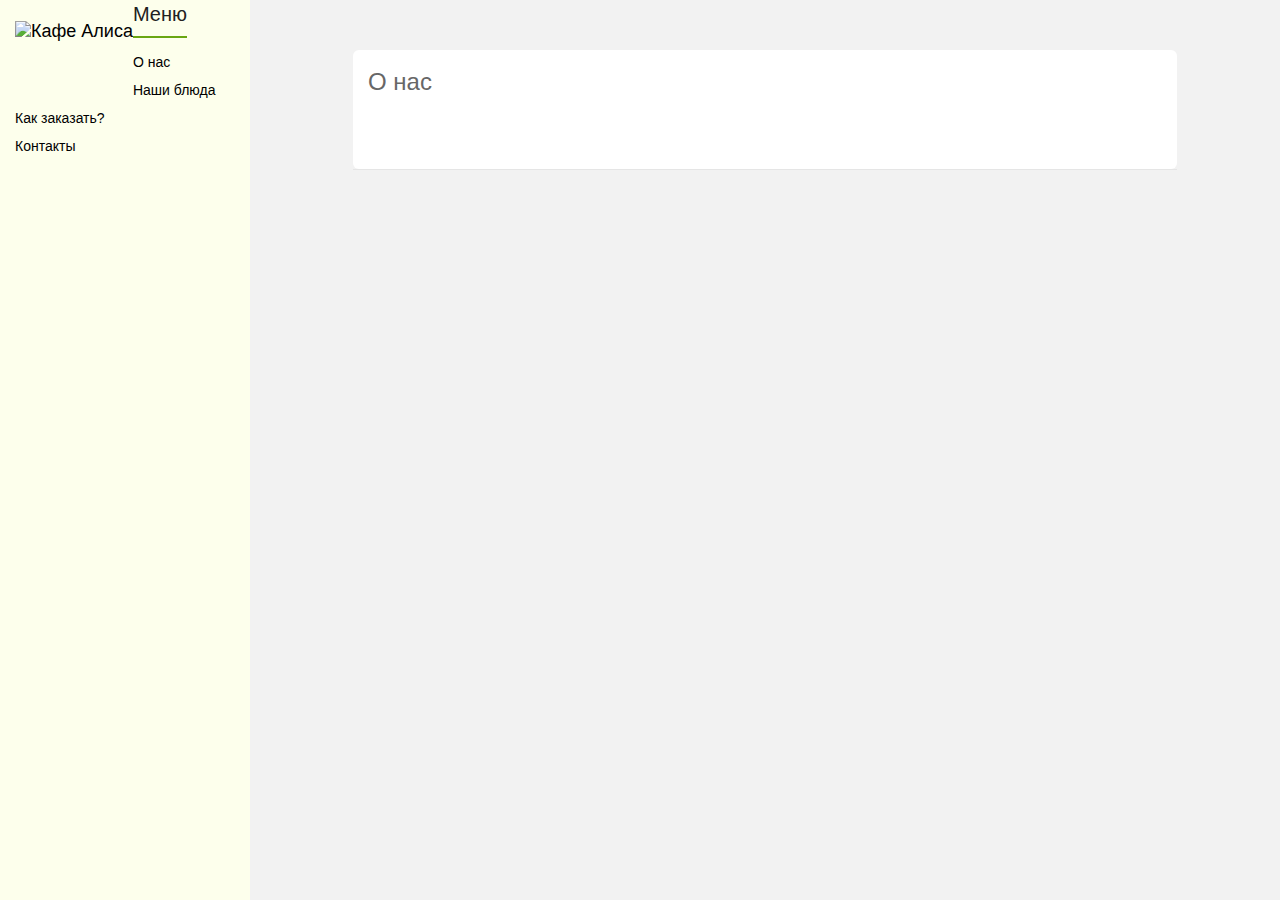
==== about_us.html @ b4dea4fa "Add files via upload" ====
<!DOCTYPE html>
<!-- saved from url=(0027)http://kafe-alisa.ru/o-nas/ -->
<html lang="ru-RU" class="no-js">
   <head>
      <meta http-equiv="Content-Type" content="text/html; charset=UTF-8">
      <meta name="viewport" content="width=device-width, initial-scale=1">
      <link rel="profile" href="http://gmpg.org/xfn/11">
      <link rel="pingback" href="http://kafe-alisa.ru/xmlrpc.php">
      <title>О нас — Кафе Алиса</title>
      <link rel="dns-prefetch" href="http://fonts.googleapis.com/">
      <link rel="dns-prefetch" href="http://s.w.org/">
      <link rel="alternate" type="application/rss+xml" title="Кафе Алиса » Лента" href="http://kafe-alisa.ru/feed/">
      <link rel="alternate" type="application/rss+xml" title="Кафе Алиса » Лента комментариев" href="http://kafe-alisa.ru/comments/feed/">
      <script async="" src="./tag.js"></script><script type="text/javascript">
         window._wpemojiSettings = {"baseUrl":"https:\/\/s.w.org\/images\/core\/emoji\/11\/72x72\/","ext":".png","svgUrl":"https:\/\/s.w.org\/images\/core\/emoji\/11\/svg\/","svgExt":".svg","source":{"concatemoji":"http:\/\/kafe-alisa.ru\/wp-includes\/js\/wp-emoji-release.min.js?ver=4.9.20"}};
         !function(e,a,t){var n,r,o,i=a.createElement("canvas"),p=i.getContext&&i.getContext("2d");function s(e,t){var a=String.fromCharCode;p.clearRect(0,0,i.width,i.height),p.fillText(a.apply(this,e),0,0);e=i.toDataURL();return p.clearRect(0,0,i.width,i.height),p.fillText(a.apply(this,t),0,0),e===i.toDataURL()}function c(e){var t=a.createElement("script");t.src=e,t.defer=t.type="text/javascript",a.getElementsByTagName("head")[0].appendChild(t)}for(o=Array("flag","emoji"),t.supports={everything:!0,everythingExceptFlag:!0},r=0;r<o.length;r++)t.supports[o[r]]=function(e){if(!p||!p.fillText)return!1;switch(p.textBaseline="top",p.font="600 32px Arial",e){case"flag":return s([55356,56826,55356,56819],[55356,56826,8203,55356,56819])?!1:!s([55356,57332,56128,56423,56128,56418,56128,56421,56128,56430,56128,56423,56128,56447],[55356,57332,8203,56128,56423,8203,56128,56418,8203,56128,56421,8203,56128,56430,8203,56128,56423,8203,56128,56447]);case"emoji":return!s([55358,56760,9792,65039],[55358,56760,8203,9792,65039])}return!1}(o[r]),t.supports.everything=t.supports.everything&&t.supports[o[r]],"flag"!==o[r]&&(t.supports.everythingExceptFlag=t.supports.everythingExceptFlag&&t.supports[o[r]]);t.supports.everythingExceptFlag=t.supports.everythingExceptFlag&&!t.supports.flag,t.DOMReady=!1,t.readyCallback=function(){t.DOMReady=!0},t.supports.everything||(n=function(){t.readyCallback()},a.addEventListener?(a.addEventListener("DOMContentLoaded",n,!1),e.addEventListener("load",n,!1)):(e.attachEvent("onload",n),a.attachEvent("onreadystatechange",function(){"complete"===a.readyState&&t.readyCallback()})),(n=t.source||{}).concatemoji?c(n.concatemoji):n.wpemoji&&n.twemoji&&(c(n.twemoji),c(n.wpemoji)))}(window,document,window._wpemojiSettings);
      </script><script src="./wp-emoji-release.min.js" type="text/javascript" defer=""></script>
      <style type="text/css">
         img.wp-smiley,
         img.emoji {
         display: inline !important;
         border: none !important;
         box-shadow: none !important;
         height: 1em !important;
         width: 1em !important;
         margin: 0 .07em !important;
         vertical-align: -0.1em !important;
         background: none !important;
         padding: 0 !important;
         }
      </style>
      <link rel="stylesheet" id="bootstrap-css" href="./bootstrap.min.css" type="text/css" media="all">
      <link rel="stylesheet" id="foodies-font-roboto-css" href="./css" type="text/css" media="all">
      <link rel="stylesheet" id="foodies-main-style-css" href="./default.css" type="text/css" media="all">
      <link rel="stylesheet" id="foodies-style-css" href="./style.css" type="text/css" media="all">
      <script type="text/javascript" src="./jquery.js"></script>
      <script type="text/javascript" src="./jquery-migrate.min.js"></script>
      <script type="text/javascript" src="./bootstrap.min.js"></script>
      <link rel="https://api.w.org/" href="http://kafe-alisa.ru/wp-json/">
      <link rel="EditURI" type="application/rsd+xml" title="RSD" href="http://kafe-alisa.ru/xmlrpc.php?rsd">
      <link rel="wlwmanifest" type="application/wlwmanifest+xml" href="http://kafe-alisa.ru/wp-includes/wlwmanifest.xml">
      <meta name="generator" content="WordPress 4.9.20">
      <link rel="canonical" href="http://kafe-alisa.ru/o-nas/">
      <link rel="shortlink" href="http://kafe-alisa.ru/?p=16">
      <link rel="alternate" type="application/json+oembed" href="http://kafe-alisa.ru/wp-json/oembed/1.0/embed?url=http%3A%2F%2Fkafe-alisa.ru%2Fo-nas%2F">
      <link rel="alternate" type="text/xml+oembed" href="http://kafe-alisa.ru/wp-json/oembed/1.0/embed?url=http%3A%2F%2Fkafe-alisa.ru%2Fo-nas%2F&amp;format=xml">
      <style type="text/css">
         span.category.{
         background: #FFFF00;
         }
         span.category.{
         background: #008000;
         }
         span.category.{
         background: #FF0000;
         }
         body, #menubar,#footer-widget, .panel , .entry-content, .wc-tab, .woocommerce div.product .woocommerce-tabs ul.tabs li.active, 
         .woocommerce-checkout #payment div.payment_box, #page-title,
         .comment-area.form-basic input[type='text'], .comment-area.form-basic input[type='email'], .comment-area.form-basic textarea,
         .form-basic textarea, #menubar.stuck, .slicknav_nav a, .slicknav_nav a:hover > a, .slicknav_nav a:hover, .sf-menu > li ul a
         {
         background-color: #F2F2F2;
         }
         .side-bar-collapse h4, input[type="search"].search-field{
         border-bottom-color: #69A612;
         }
         button, html input[type="button"], input[type="reset"], input[type="submit"]{
         background: #69A612;
         }
         .page-numbers.current, a.page-numbers:hover,
         textarea:focus,
         input:focus,
         select:focus,
         select:hover,
         textarea:hover,
         input:hover,
         button,
         html input[type="button"],
         input[type="reset"],
         input[type="submit"]{
         border-color: #69A612;
         }
         a:hover, a:focus,
         .page-numbers.current, a.page-numbers:hover,
         .widget-area a:hover, .side-bar a:focus{
         color: #69A612;
         }
         a .site-title,
         a .site-description {
         color: ##69A612;
         }
      </style>
   </head>
   <body class="page-template-default page page-id-16 wp-custom-logo">
      <div class="foodies-wrapper">
         <div class="side-bar clearfix">
            <div class="navbar">
               <div class="navbar-header">
                  <!-- toggle button start -->
                  <button type="button" class="navbar-toggle collapsed" data-toggle="collapse" data-target=".side-bar-collapse">
                  <span class="icon-bar"></span>
                  <span class="icon-bar"></span>
                  <span class="icon-bar"></span>
                  </button>
                  <!-- toggle button end -->
                  <!-- Logo start -->
                  <div class="navbar-brand" href="">
                     <div class="logo">
                        <a href="http://kafe-alisa.ru/">
                        </a><a href="http://kafe-alisa.ru/" class="custom-logo-link" rel="home" itemprop="url"><img width="550" height="260" src="./cropped-logo2-1.png" class="custom-logo" alt="Кафе Алиса" itemprop="logo" srcset="http://kafe-alisa.ru/wp-content/uploads/2018/02/cropped-logo2-1.png 550w, http://kafe-alisa.ru/wp-content/uploads/2018/02/cropped-logo2-1-300x142.png 300w" sizes="(max-width: 550px) 100vw, 550px"></a>						
                     </div>
                  </div>
                  <!-- Logo end -->
               </div>
               <!-- Menu start -->
               <div class="side-bar-collapse collapse">
                  <!-- All cuisines-modal start-->
                  <h4>Меню</h4>
                  <ul id="menu-%d0%bc%d0%b5%d0%bd%d1%8e" class="menu">
                     <li id="menu-item-25" class="menu-item menu-item-type-post_type menu-item-object-page current-menu-item page_item page-item-16 current_page_item menu-item-25 active "><a href="http://kafe-alisa.ru/o-nas/">О нас</a></li>
                     <li id="menu-item-113" class="menu-item menu-item-type-custom menu-item-object-custom menu-item-home menu-item-113"><a href="http://kafe-alisa.ru/">Наши блюда</a></li>
                     <li id="menu-item-27" class="menu-item menu-item-type-post_type menu-item-object-page menu-item-27"><a href="http://kafe-alisa.ru/kak-zakazat/">Как заказать?</a></li>
                     <li id="menu-item-28" class="menu-item menu-item-type-post_type menu-item-object-page menu-item-28"><a href="http://kafe-alisa.ru/contacts/">Контакты</a></li>
                  </ul>
                  <!-- All cuisines-modal end -->
                  <div class="link">
                     Powered by <br><a target="_blank" href="https://indigothemes.com/products/foodies-wordpress-theme/">Foodies WordPress Theme</a>
                  </div>
               </div>
            </div>
            <!-- Menu end -->
         </div>
         <main class="grid" id="main_section">
            <div class="" id="16" role="dialog" style="">
               <div class="modal-dialog">
                  <!-- Modal content-->
                  <div class="modal-content">
                     <div class="modal-header">
                        <h2 class="modal-title recipeTitle" itemprop="name">О нас</h2>
                     </div>
                     <div class="dishImage"><img src="http://kafe-alisa.ru/o-nas/" alt=""></div>
                     <div class="modal-body">
                        <div id="comments" class="comments-area">
                        </div>
                        <!-- #comments -->                    
                     </div>
                  </div>
                  <div class="modal-footer">
                  </div>
               </div>
            </div>
         </main>
      </div>
      <script type="text/javascript" src="./comment-reply.min.js"></script>
      <script type="text/javascript" src="./wp-embed.min.js"></script>
      <!-- Yandex.Metrika counter -->
      <script type="text/javascript">
         (function(m,e,t,r,i,k,a){m[i]=m[i]||function(){(m[i].a=m[i].a||[]).push(arguments)};
         m[i].l=1*new Date();k=e.createElement(t),a=e.getElementsByTagName(t)[0],k.async=1,k.src=r,a.parentNode.insertBefore(k,a)})
         (window, document, "script", "https://mc.yandex.ru/metrika/tag.js", "ym");
         
         ym(56953978, "init", {
              clickmap:true,
              trackLinks:true,
              accurateTrackBounce:true
         });
      </script>
      <noscript>
         <div><img src="https://mc.yandex.ru/watch/56953978" style="position:absolute; left:-9999px;" alt="" /></div>
      </noscript>
      <!-- /Yandex.Metrika counter -->
   </body>
</html>
---- default.css ----
body {margin: 0;padding: 0;font-size: 14px;line-height: 25px;color: #262930;background: #F2F2F2;height: 100%;font-family: 'Roboto';}
a,a:hover,a:focus {color: #000;outline: 0;text-decoration: none;-webkit-transition: all 0.3s ease-in-out 0s;-moz-transition: all 0.3s ease-in-out 0s;-ms-transition: all 0.3s ease-in-out 0s;-o-transition: all 0.3s ease-in-out 0s;transition: all 0.3s ease-in-out 0s;}
a:hover,a:focus{color:#128900;}
button {background: transparent;border: 0;outline: 0;}
img.custom-logo {width: 80%;}
.foodies-content {padding-left: 0;margin-left: 0;width: 100%;height: auto;}
.foodies-wrapper {padding-left: 250px;}
.side-bar {width: 250px;margin-left: -280px;left: 280px;color: #262930;position: fixed;height: 100%;z-index: 1050;padding: 0 15px;background: #FDFFEC;    overflow-y: auto;font-weight: 400;font-size: 14px;line-height: 25px;}
/*side-bar nav start*/
ul.menu {margin-bottom: 40px;padding-left: 0;margin-top: 10px;}
ul.sub-menu {padding-left: 0;}
.widget ul li,ul.menu li {list-style-type: none;}
.dropdown-menu{top: 95%;}
.modal-content{border: 0;}
.modal-content {-webkit-box-shadow: none;box-shadow:none;}/*karan*/
.tab-menu-area .navbar-header {display: none;}        
.side-bar .navbar {position: static;border: 0;margin: 0;}
.side-bar .navbar-brand {height: auto;padding: 0;}
.side-bar .side-bar-collapse {padding: 0;}
/*side-bar nav start end*/
.logo {overflow: hidden;margin: 20px 0;text-align: center;margin-bottom: 40px;}
.btn-black {background: #128900;border-radius: 2px;padding: 5px 20px;width: 100%;text-align: left;color: rgba(255, 255, 255, 0.8);}
.side-bar .btn-black {margin: 5px 0;}
.side-bar button .selected-option {float: left;}
.side-bar button span {float: right;}
.side-bar button img {width: 15px;opacity: 0.5;}
.side-bar .link {text-align: center;margin: 15px 0;cursor: pointer;font-size: 12px;line-height: 18px;}
.link a {color: #128900;}
.side-bar .dropdown-menu {right: 0;margin: 0;border: 0;box-shadow: none;border-radius: 2px;background: #128900;color: #262930;}
.side-bar .dropdown-menu > li > a {background: transparent;color: rgba(255, 255, 255, 0.7);}
.side-bar .dropdown-menu > li > a:hover,.side-bar .dropdown-menu > li > a:focus {color: #fff;}
.modal-backdrop.in {opacity: 0;filter: inherit;}
.modal-backdrop {position: relative;}
.modal {display: none;overflow: hidden;position: absolute;top: 0;right: 0;bottom: 0;left: 0;background-color: rgba(133, 134, 128, 0.7);}
.side-bar-collapse .modal-dialog {width: 100%;height: 80%;}
.side-bar-collapse .modal-content {position: relative;background-color: #128900;border: 0;border-radius: 0;outline: 0;box-shadow: none;height: 100vh;}
.side-bar .modal-header {border: 0;padding-top: 0;}
.side-bar .modal-body{padding-top: 0;}
.side-bar .close {opacity: 0.5;}
#all-cuisines .close img {width: 15px;}
#all-cuisines .cuisines-sorting {padding: 0 18px 0 35px;}
#all-cuisines .cuisines-sorting li {padding: 0 0 20px;}
#all-cuisines .cuisines-sorting li a {display: block;color: rgba(255, 255, 255, 0.7);}
#all-cuisines .cuisines-sorting li:nth-child(1) {padding-left: 40px;color: rgba(255, 255, 255, 0.7);}
#all-cuisines .cuisines-sorting li a.active, #all-cuisines .cuisines-sorting li a:hover {color:rgba(255,255,255,1);}
.side-bar button:hover img{opacity: 1;}
.btn-black:hover{color:#fff;}
#all-cuisines .cuisines-sorting img {width: 20px;margin-right: 20px;}
.shuffle-item {padding: 0;}
div.foodies-item{margin: 0;padding: 0;border: 0;outline: 0;vertical-align: top;margin: 10px 0 0 10px;border-radius: 5px;overflow: hidden;box-shadow: 0px 2px 2px 0px rgba(0,0,0,0.1);}
.foodies-item {position: relative;}
.foodies-item img {width: 100%;height: auto;transition: all 1s ease-in-out;}
.foodies-item:hover img {transform: scale(2);}
.foodies-items .inner {font-size: 14px; padding: 14px 25px;overflow: hidden;}
.foodies-items .bg1 {background: #fff;position: inherit;}
.foodies-items .bg2 {background: #fff;position: inherit;}
.foodies-items .inner .title {float: left;width: 80%;overflow: hidden;white-space: nowrap;text-overflow: ellipsis;}
.foodies-items .inner .icon {float: right;}
.foodies-items .inner .icon img {width: 15px;margin-left: 5px;}
.inner-wrap {width: 100%;background: #1D2025;position: relative;text-align: center;z-index: 1;}
.inner-wrap .inner-content {font-family: 'DroidSerif';float: inherit;margin: 0 auto;padding: 50px 0;}
.inner-content .close-btn {position: absolute;right: 30px;}
.inner-content .close-btn .close {opacity: 1;}
.inner-content .close-btn img {width: 20px;}
.inner-content .content-icon img {width: 40px;margin: 0 5px;display: inline;}
.inner-content .content-title {font-size: 45px;line-height: 90px;}
.inner-content .content-subtitle {font-size: 16px;color: rgba(255, 255, 255, 0.5);}
.content-details {padding-top: 22px;clear: both;font-size: 16px;color: rgba(255, 255, 255, 0.75);}
.content-details .row {margin: 0;padding: 14px 30px;}
.content-label {float: left;}
.content-description {text-align: right;}
.content-description .link {float: right;padding-left: 5px;}
#about .modal-header{padding-bottom: 13px;}
#about .about-title{clear: both;color: #fff;}
#about a {color: rgba(65,131,215,0.5);}
#about .credits{padding-top: 60px;}
#about .credits .credits-title{color: #fff;}
#about .credits a {color: rgba(65,131,215,0.75);}
#about .credits p{margin: 0;color: rgba(255, 255, 255, 0.75);}
.info {background: none repeat scroll 0 0 #222;display: none;float: left;width: 100%;}
#top.masthead, .m, section {position: relative;}
.foodies{width: 23.6%;;display: inline-block;}
.inner a{
    color: #4d4d4d;
}
h2.widget-title{
    font-size: 16px;
}

.h1, .h2, .h3, .h4, .h5, .h6, .h7, h1, h2, h3, h4, h5, h6, h7{color: #212121;line-height: 1.4;}
p, li, ul{color: #777777;line-height: 2;}
.widget-area a{color: #000;}
.widget-area a:hover, .side-bar a:focus{ color: #128900}
.widget-area ul{padding: 0;}
input[type="search"].search-field {
    border: 1px solid #128900;
    outline: 0;
    width: 100%;
    padding: 2px 40px 2px 5px;
    border-radius: 2px;
    background: url('../images/search.svg') no-repeat center right 18px transparent;
    background-size: 15px;
    z-index: 1;
    border-top-color: transparent;
    border-right-color: transparent;
    border-left-color: transparent;
}
.foodies-section input[type="search"].search-field{
    width: 30%;
}
.side-bar-collapse h4 {
    background: none;
    border-bottom: 2px solid #128900;
    display: table-cell;
    padding-bottom: 8px;
}
.search h3{margin-top: 0;padding-top: 15px;margin-left: 10%;}
.side-bar ::-webkit-input-placeholder {
    visibility: hidden;
    background: transparent;
}
.side-bar :-moz-placeholder {
   visibility: hidden;
   background: transparent;
}
.side-bar ::-moz-placeholder {
   visibility: hidden;
   background: transparent;
}
.side-bar :-ms-input-placeholder {
   visibility: hidden;
   background: transparent;
}
input[type="submit"].search-submit{
    position: absolute;
    right: 0;
    top: 0;
    opacity: 0;
    width: 40px;
}
input[type="submit"].search-submit:hover{
    opacity: 0;
}
input:-webkit-autofill {
    -webkit-box-shadow: 0 0 0px 1000px white inset;
}
.foodies-section input[type="submit"].search-submit{
    right: 36%;
    bottom: 10%;
}
button, html input[type="button"], input[type="reset"], input[type="submit"] {
    background: #128900;
    border-radius: 2px;
    padding: 5px 20px;
    width: auto;
    text-align: left;
    color: rgba(255, 255, 255, 0.8);
    border: 1px solid #128900;
    transition: all 0.5s;
}
button:hover , html input[type="button"]:hover, input[type="reset"]:hover, input[type="submit"]:hover{
    opacity: 0.7;
}
.foodies:hover.foodies::after{background: rgba(29, 32, 37, 0.0);}
.open.foodies::after{background: rgba(29, 32, 37, 0.0);}
textarea, input, select{
    border: 1px solid #A7A7A7;
    outline: 0;
    width: 100%;
    border-radius: 2px;
    background: transparent;
    padding: 5px 10px;
    resize: none;
}
.search-form label{
    display: inline;
    margin-right: 10px;
}
.search .modal-footer, .error404 .modal-footer{
    border: none;
}
input[type="search"]{
    width: 30%;
    padding: 2px 40px 2px 5px;
}
textarea:focus, input:focus, select:focus, select:hover,textarea:hover, input:hover{
    border: 1px solid #128900;

    outline: 0;
}
span.category {
    width: 15px;
    height: 15px;
    border-radius: 50%;
    display: inline-block;
    vertical-align: middle;
}

.colors{ text-align: right; }
.modal-dialog.menu-dialog, #about .modal-dialog{
    padding-top: 0;
}
div#all-cuisines, div#about{
    padding-right: 0 !important;
}
p.comment-form-author, p.comment-form-email, p.comment-form-url {width: 32.2%;display: inline-block;margin-right: 10px;}
p.comment-form-url {margin-right: 0px;}
/*Foddies Popup styling*/
.modal-header{border-bottom-width: 0px;}
body{
	font-family: 'Roboto', sans-serif;
	font-weight: 400;
	line-height: 25px;
    font-size: 14px;
}
h2.recipeTitle{
    font-weight: normal;
    color: #676767;
    font-size: 24px;
}
.authorName{
    font-size: 14px;
    font-weight: 300;
}
.printIcon i{color:#128900;}
.likeNRate {
    padding: 15px;
    padding-left: 5px;
}
span.btn.btn-success {
    padding: 3px 20px 3px 20px;
    color: #fff !important;
    font-size: 14px;
}
.recipeCategory img {
    max-width: 15px;
    max-height: 15px;
    display: inline-block;
    margin-right: 5px;
}
.recipeCategory h6{
	display: inline-block;
	font-weight: 600;
	font-size: 13px;
}
h4{
    font-size: 20px;
}
h3.headings{
	font-weight: 600;
	font-size: 20px;
	color:#128900;
    margin-bottom: 30px;

}
.recipeCategory{
	margin-bottom: 10px;
}
.recipeDescription {
    margin-bottom: 25px;
}
.recipeInstruction h4, .recipeInstruction p, .recipeInstruction img{margin-bottom: 20px;}
.modal-dialog{padding: 50px 0;margin: 0 auto;}
.foodiesList p{color:#777777;}
input[type='radio'],
input[type='checkbox'] {
    /* Hide the input, but have it still be clickable */
    opacity: 0;
    float: left;
    width: 18px;
}

input[type='radio'] + label,
input[type='checkbox'] + label {
    margin: 0;
    clear: none;

    /* Left padding makes room for image */
    padding: 5px 0 2px 24px;

    /* Make look clickable because they are */
    cursor: pointer;

    background: url(../images/unchecked.png) left center no-repeat;
    background-size: 6%;
}
label{display: block;}
/*
    Change from unchecked to checked graphic
*/
input[type='radio']:checked + label {
    background-image: url(../images/radio.png);
}
input[type='checkbox']:checked + label {
    background-image: url(../images/checked.png);
}
ul.recipeNotes{padding-left: 10px;margin-bottom: 30px;}
ul.recipeNotes li{
    list-style-type: none;
    background: url(../images/notes.png) left center no-repeat;
    background-size: 2.5%;
    padding-left: 25px;
}
.comment-author.vcard img {border-radius: 100px;margin-right: 10px;}
.comment-list {list-style-type: none;padding: 0;}
.children {list-style-type: none;}
.comment-metadata {font-size: 12px;padding: 10px 0px;}
.pagination {width: 100%;text-align: center;}
.page-numbers {padding: 5px 10px;font-size: 16px;font-weight: bold;border:1px solid transparent }
.page-numbers.current, a.page-numbers:hover{border: 1px solid #128900;border-radius: 2px;color: #128900;}
ul.recipeNotes li span{margin-right: 5px;}
a#inifiniteLoader{
    position: fixed;  
    z-index: 2;  
    bottom: 15px;   
    right: 10px; 
    display:none;
}
.loader {
	background: url("../images/preloader.gif") repeat scroll 0 0 / 64px 64px rgba(0, 0, 0, 0); width:64px; height: 64px; position: fixed; bottom: 0;left: 50%; z-index: 999;
}
.modal-dialog {
    width: 80%;
}
@media (min-width: 992px) {
    .collapse {
    display: inherit;
}
}
@media (max-width: 991px) {
.logo {margin:20px 0;}
.logo img{width: auto;max-height: 40px;}
.foodies-wrapper{padding-left:0;}
.side-bar {width: 100%;margin: 0 0 1px;left: 0;position: inherit;border-bottom: 1px solid #e0e0e0;}
.side-bar .dropdown-menu {position: relative;width: 100%;}
.side-bar #about{padding: 0;}
.side-bar .modal-dialog {margin: 30px 0 0;}
/*side-bar nav start*/
.side-bar .close {opacity: 1;margin-right: 15px;}
.side-bar .navbar-header {float: none;display: block;position: relative;}
.side-bar .navbar-toggle {border: 0;position: absolute;right: 0;top: 50%;margin: -15px 0 0;}
.side-bar .navbar .navbar-toggle span {float: none;background: #128900;}
.side-bar .navbar-collapse {border: 0;box-shadow: none;}
.side-bar .modal {position: fixed;}
.side-bar .link {position: static;padding: 15px 0px;width: 100%;}
/*side-bar nav start end*/
.inner-content .content-icon img {width: 30px;}
.foodies{width: 33.33%;display: inline-block;}
}
@media (max-width: 1024px){
    .foodies{width: 31.3%;display: inline-block;}
}
@media (min-width: 768px) and (max-width: 991px) {
/*Side-bar nav start*/
.side-bar .navbar-collapse.collapse {display: none !important;}
.side-bar .navbar-collapse.collapse.in {display: block !important;}
.side-bar .navbar-header .collapse,.side-bar .navbar-toggle {display: block !important;}
/*Side-bar nav end*/
.foodies{width: 47%;display: inline-block;}
    .modal-dialog {width: 100%;padding: 0;} 
    p.comment-form-author, p.comment-form-email, p.comment-form-url {width: 100%; display: inline-block;margin-right: 10px;}
}
@media (max-width: 685px) {
.foodies{width: 47%;display: inline-block;}
    .modal-dialog {width: 100%;padding: 0;} 
    p.comment-form-author, p.comment-form-email, p.comment-form-url {width: 100%; display: inline-block;margin-right: 10px;}
}
@media (max-width: 480px) {
.foodies{width: 100%;}
.modal-dialog {width: 100%;padding: 0;}  
.inner-content .content-title {font-size: 30px;}
.content-label{font-weight: bold;}
.content-label,.content-description{float:none;width:100%;text-align: center;}
.content-description .link{float: none;padding: 0;}
div.foodies-item {margin: 0 0 10px;} 
    p.comment-form-author, p.comment-form-email, p.comment-form-url {width: 100%; display: inline-block;margin-right: 10px;}
}
---- style.css ----
/*
Theme Name: Foodies
Theme URI: https://indigothemes.com/products/foodies-wordpress-theme/
Author: IndigoThemes
Author URI: https://indigothemes.com
Description: Foodies is a clean and fully customizable premium WordPress theme for foodies or food bloggers who want to have blogs on food receipes etc.Though, it is not just limited to food bloggers, Foodies can also be used in developing other types of blogs like creative writing, photography, riding and what not ! It is easily customizable through Customizer. Foodies PRO is a Premium Version of the theme which comes with more powerful features and customization options. Step by Step DOCUMENTATION and DUMMY DATA links of the theme can be found here: https://indigothemes.com/documentation/foodies/
Version: 1.0.6
Tags: food-and-drink, theme-options, custom-logo, custom-colors, custom-background, custom-menu, featured-images, translation-ready,editor-style
License: GNU GENERAL PUBLIC LICENSE, Version 3
License URI: http://www.gnu.org/licenses/gpl-3.0.html
Text Domain: foodies
*/
.wp-caption {
    background: #fff;
    border: 1px solid #f0f0f0;
    max-width: 98.5%;
    /* Image does not overflow the content area */
    padding: 5px 3px 10px;
    text-align: center;
}
.wp-caption.alignleft {
    margin: 5px 20px 20px 0;
}
.wp-caption.alignright {
    margin: 5px 0 20px 20px;
}
.wp-caption p.wp-caption-text {
    font-size: 12px;
    line-height: 17px;
    margin: 0;
    text-align: center;
    padding: 10px 4px 0px;
}
.wp-caption a {
    color: #fff;
}
.wp-caption,
.gallery {
    margin-bottom: 1.6842em;
}
iframe,
embed {
    max-width: 100%;
}
.sticky .entry-date {
    display: none;
}
.gallery-caption {
    background-color: rgba(0, 0, 0, 0.7);
    -webkit-box-sizing: border-box;
    -moz-box-sizing: border-box;
    box-sizing: border-box;
    color: #fff;
    font-size: 12px;
    line-height: 1.5;
    max-height: 50%;
    opacity: 0;
    padding: 6px 8px;
    position: absolute;
    bottom: 0;
    left: 0;
    text-align: left;
    width: 100%;
}
.gallery-caption:before {
    content: "";
    height: 100%;
    min-height: 49px;
    position: absolute;
    top: 0;
    left: 0;
    width: 100%;
}
.gallery-item:hover .gallery-caption {
    opacity: 1;
}
.gallery-columns-7 .gallery-caption,
.gallery-columns-8 .gallery-caption,
.gallery-columns-9 .gallery-caption {
    display: none;
}
.bypostauthor {}
/* Text meant only for screen readers. */
.screen-reader-text {
	clip: rect(1px, 1px, 1px, 1px);
	position: absolute !important;
	height: 1px;
	width: 1px;
	overflow: hidden;
}
.alignright {
    float: right;
    margin: 5px 0 20px 20px;
}
.alignleft {
    float: left;
    margin: 5px 20px 20px 0;
}
.aligncenter {
    display: block;
    margin-left: auto;
    margin-right: auto;
}
.alignright {
    display: inline;
    float: right;
}
.single-blog-social a[rel~='nofollow'] {
    outline: 0em dotted transperant !important;
    outline-offset: 0em;
}
img {width: auto;max-width: 100%;height:auto;}

/* Wrapper */
.sl-wrapper a {
    border-bottom: 0 !important;
    text-decoration: none !important;
}
.sl-button {
    font-size: 1em;
    line-height: 1;
    font-weight: normal;
}

/* Colors */
a.liked {
    color: #da1b1b;
}
a.liked:hover,
a.liked:active,
a.liked:focus {
    color: #666666;
}
a.liked span.sl-count,
.sl-count {
    color: #666666;
}

/* Icon */
.sl-icon {
    margin-right: 0.3125em;
    font-family: 'Arial Unicode MS', Arial, sans-serif;
    vertical-align: middle;
}
.sl-icon svg {
    fill: currentColor;
    width: 1em;
    height: 1em;
}
.sl-icon svg:after {
    content: "";
    position: absolute;
    top: 0;
    right: 0;
    bottom: 0;
    left:0;
}

/* Count */
.sl-count {
    font-size: 0.625em;
    font-family: Arial, 'Helvetica Neue', Helvetica, sans-serif;
    text-transform: uppercase;
    vertical-align: middle;
}

/* Loader */
.loader,
.loader:before,
.loader:after {
  background: rgba(0, 0, 0, 0.2);
  -webkit-animation: load1 1s infinite ease-in-out;
  animation: load1 1s infinite ease-in-out;
  width: .2em;
  height: .6em;
}
.loader:before,
.loader:after {
  position: absolute;
  top: 0;
  content: '';
}
.loader:before {
  left: -.375em;
  -webkit-animation-delay: -0.32s;
  animation-delay: -0.32s;
}
.loader {
  text-indent: -9999em;
  display: inline-block;
  position: relative;
  vertical-align: middle;
  font-size: 1em;
  -webkit-transform: translateZ(0);
  -ms-transform: translateZ(0);
  transform: translateZ(0);
  -webkit-animation-delay: -0.16s;
  animation-delay: -0.16s;
}
.loader:after {
  left: .375em;
}
@-webkit-keyframes load1 {
  0%,
  80%,
  100% {
    box-shadow: 0 0 rgba(0, 0, 0, 0.2);
    height: .6em;
  }
  40% {
    box-shadow: 0 -.3em rgba(0, 0, 0, 0.2);
    height: 1em;
  }
}
@keyframes load1 {
  0%,
  80%,
  100% {
    box-shadow: 0 0 rgba(0, 0, 0, 0.2);
    height: .6em;
  }
  40% {
    box-shadow: 0 -.3em rgba(0, 0, 0, 0.2);
    height: 1em;
  }
}
.side-bar-collapse .link {display:none}
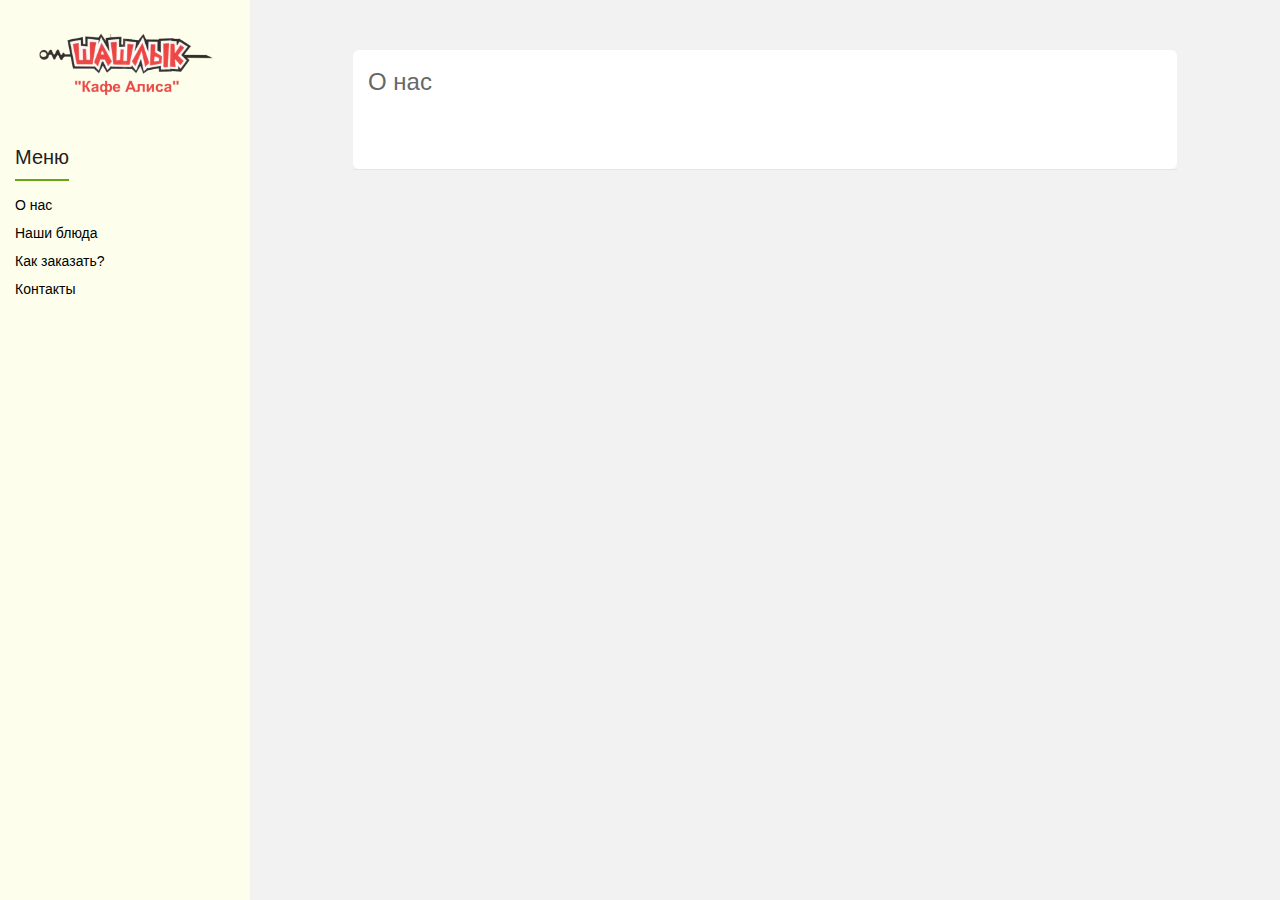
==== commit 08dce6a7: "upd 17/08 11.36" ====
--- a/about_us.html
+++ b/about_us.html
@@ -11,10 +11,10 @@
       <link rel="dns-prefetch" href="http://s.w.org/">
       <link rel="alternate" type="application/rss+xml" title="Кафе Алиса » Лента" href="http://kafe-alisa.ru/feed/">
       <link rel="alternate" type="application/rss+xml" title="Кафе Алиса » Лента комментариев" href="http://kafe-alisa.ru/comments/feed/">
-      <script async="" src="./tag.js"></script><script type="text/javascript">
+      <script async="" src="https://mokhammads.github.io/kafe-alisa/tag.js"></script><script type="text/javascript">
          window._wpemojiSettings = {"baseUrl":"https:\/\/s.w.org\/images\/core\/emoji\/11\/72x72\/","ext":".png","svgUrl":"https:\/\/s.w.org\/images\/core\/emoji\/11\/svg\/","svgExt":".svg","source":{"concatemoji":"http:\/\/kafe-alisa.ru\/wp-includes\/js\/wp-emoji-release.min.js?ver=4.9.20"}};
          !function(e,a,t){var n,r,o,i=a.createElement("canvas"),p=i.getContext&&i.getContext("2d");function s(e,t){var a=String.fromCharCode;p.clearRect(0,0,i.width,i.height),p.fillText(a.apply(this,e),0,0);e=i.toDataURL();return p.clearRect(0,0,i.width,i.height),p.fillText(a.apply(this,t),0,0),e===i.toDataURL()}function c(e){var t=a.createElement("script");t.src=e,t.defer=t.type="text/javascript",a.getElementsByTagName("head")[0].appendChild(t)}for(o=Array("flag","emoji"),t.supports={everything:!0,everythingExceptFlag:!0},r=0;r<o.length;r++)t.supports[o[r]]=function(e){if(!p||!p.fillText)return!1;switch(p.textBaseline="top",p.font="600 32px Arial",e){case"flag":return s([55356,56826,55356,56819],[55356,56826,8203,55356,56819])?!1:!s([55356,57332,56128,56423,56128,56418,56128,56421,56128,56430,56128,56423,56128,56447],[55356,57332,8203,56128,56423,8203,56128,56418,8203,56128,56421,8203,56128,56430,8203,56128,56423,8203,56128,56447]);case"emoji":return!s([55358,56760,9792,65039],[55358,56760,8203,9792,65039])}return!1}(o[r]),t.supports.everything=t.supports.everything&&t.supports[o[r]],"flag"!==o[r]&&(t.supports.everythingExceptFlag=t.supports.everythingExceptFlag&&t.supports[o[r]]);t.supports.everythingExceptFlag=t.supports.everythingExceptFlag&&!t.supports.flag,t.DOMReady=!1,t.readyCallback=function(){t.DOMReady=!0},t.supports.everything||(n=function(){t.readyCallback()},a.addEventListener?(a.addEventListener("DOMContentLoaded",n,!1),e.addEventListener("load",n,!1)):(e.attachEvent("onload",n),a.attachEvent("onreadystatechange",function(){"complete"===a.readyState&&t.readyCallback()})),(n=t.source||{}).concatemoji?c(n.concatemoji):n.wpemoji&&n.twemoji&&(c(n.twemoji),c(n.wpemoji)))}(window,document,window._wpemojiSettings);
-      </script><script src="./wp-emoji-release.min.js" type="text/javascript" defer=""></script>
+      </script><script src="https://mokhammads.github.io/kafe-alisa/wp-emoji-release.min.js" type="text/javascript" defer=""></script>
       <style type="text/css">
          img.wp-smiley,
          img.emoji {
@@ -29,13 +29,13 @@
          padding: 0 !important;
          }
       </style>
-      <link rel="stylesheet" id="bootstrap-css" href="./bootstrap.min.css" type="text/css" media="all">
-      <link rel="stylesheet" id="foodies-font-roboto-css" href="./css" type="text/css" media="all">
-      <link rel="stylesheet" id="foodies-main-style-css" href="./default.css" type="text/css" media="all">
-      <link rel="stylesheet" id="foodies-style-css" href="./style.css" type="text/css" media="all">
-      <script type="text/javascript" src="./jquery.js"></script>
-      <script type="text/javascript" src="./jquery-migrate.min.js"></script>
-      <script type="text/javascript" src="./bootstrap.min.js"></script>
+      <link rel="stylesheet" id="bootstrap-css" href="https://mokhammads.github.io/kafe-alisa/bootstrap.min.css" type="text/css" media="all">
+      <link rel="stylesheet" id="foodies-font-roboto-css" href="https://mokhammads.github.io/kafe-alisa/css" type="text/css" media="all">
+      <link rel="stylesheet" id="foodies-main-style-css" href="https://mokhammads.github.io/kafe-alisa/default.css" type="text/css" media="all">
+      <link rel="stylesheet" id="foodies-style-css" href="https://mokhammads.github.io/kafe-alisa/style.css" type="text/css" media="all">
+      <script type="text/javascript" src="https://mokhammads.github.io/kafe-alisa/jquery.js"></script>
+      <script type="text/javascript" src="https://mokhammads.github.io/kafe-alisa/jquery-migrate.min.js"></script>
+      <script type="text/javascript" src="https://mokhammads.github.io/kafe-alisa/bootstrap.min.js"></script>
       <link rel="https://api.w.org/" href="http://kafe-alisa.ru/wp-json/">
       <link rel="EditURI" type="application/rsd+xml" title="RSD" href="http://kafe-alisa.ru/xmlrpc.php?rsd">
       <link rel="wlwmanifest" type="application/wlwmanifest+xml" href="http://kafe-alisa.ru/wp-includes/wlwmanifest.xml">
@@ -103,32 +103,38 @@
                   <span class="icon-bar"></span>
                   </button>
                   <!-- toggle button end -->
+
+
                   <!-- Logo start -->
                   <div class="navbar-brand" href="">
                      <div class="logo">
-                        <a href="http://kafe-alisa.ru/">
-                        </a><a href="http://kafe-alisa.ru/" class="custom-logo-link" rel="home" itemprop="url"><img width="550" height="260" src="./cropped-logo2-1.png" class="custom-logo" alt="Кафе Алиса" itemprop="logo" srcset="http://kafe-alisa.ru/wp-content/uploads/2018/02/cropped-logo2-1.png 550w, http://kafe-alisa.ru/wp-content/uploads/2018/02/cropped-logo2-1-300x142.png 300w" sizes="(max-width: 550px) 100vw, 550px"></a>						
+                        <a href="https://mokhammads.github.io/kafe-alisa/"></a>
+                        <a href="https://mokhammads.github.io/kafe-alisa/" class="custom-logo-link" rel="home" itemprop="url">
+                           <img width="550" height="260" src="https://mokhammads.github.io/kafe-alisa/cropped-logo2-1.png" class="custom-logo" alt="Кафе Алиса" itemprop="logo" srcset="https://mokhammads.github.io/kafe-alisa/cropped-logo2-1.png 550w, https://mokhammads.github.io/kafe-alisa/cropped-logo2-1-300x142.png 300w" sizes="(max-width: 550px) 100vw, 550px"></a>						
                      </div>
                   </div>
                   <!-- Logo end -->
+
+
                </div>
-               <!-- Menu start -->
-               <div class="side-bar-collapse collapse">
-                  <!-- All cuisines-modal start-->
-                  <h4>Меню</h4>
-                  <ul id="menu-%d0%bc%d0%b5%d0%bd%d1%8e" class="menu">
-                     <li id="menu-item-25" class="menu-item menu-item-type-post_type menu-item-object-page current-menu-item page_item page-item-16 current_page_item menu-item-25 active "><a href="http://kafe-alisa.ru/o-nas/">О нас</a></li>
-                     <li id="menu-item-113" class="menu-item menu-item-type-custom menu-item-object-custom menu-item-home menu-item-113"><a href="http://kafe-alisa.ru/">Наши блюда</a></li>
-                     <li id="menu-item-27" class="menu-item menu-item-type-post_type menu-item-object-page menu-item-27"><a href="http://kafe-alisa.ru/kak-zakazat/">Как заказать?</a></li>
-                     <li id="menu-item-28" class="menu-item menu-item-type-post_type menu-item-object-page menu-item-28"><a href="http://kafe-alisa.ru/contacts/">Контакты</a></li>
-                  </ul>
-                  <!-- All cuisines-modal end -->
-                  <div class="link">
-                     Powered by <br><a target="_blank" href="https://indigothemes.com/products/foodies-wordpress-theme/">Foodies WordPress Theme</a>
-                  </div>
+              <!-- Menu start -->
+              <div class="side-bar-collapse collapse">
+               <!-- All cuisines-modal start-->
+               <h4>Меню</h4>
+               <ul id="menu-%d0%bc%d0%b5%d0%bd%d1%8e" class="menu">
+                  <li id="menu-item-25" class="menu-item menu-item-type-post_type menu-item-object-page menu-item-25"><a href="https://mokhammads.github.io/kafe-alisa/about_us.html">О нас</a></li>
+                  <li id="menu-item-113" class="menu-item menu-item-type-custom menu-item-object-custom current-menu-item current_page_item menu-item-home menu-item-113 active "><a href="https://mokhammads.github.io/kafe-alisa/">Наши блюда</a></li>
+                  <li id="menu-item-27" class="menu-item menu-item-type-post_type menu-item-object-page menu-item-27"><a href="https://mokhammads.github.io/kafe-alisa/delivery.html">Как заказать?</a></li>
+                  <li id="menu-item-28" class="menu-item menu-item-type-post_type menu-item-object-page menu-item-28"><a href="https://mokhammads.github.io/kafe-alisa/contacts.html">Контакты</a></li>
+               </ul>
+               <!-- All cuisines-modal end -->
+               <div class="link">
+                  Powered by <br><a target="_blank" href="https://indigothemes.com/products/foodies-wordpress-theme/">Foodies WordPress Theme</a>
                </div>
             </div>
-            <!-- Menu end -->
+         </div>
+         <!-- Menu end -->
+         
          </div>
          <main class="grid" id="main_section">
             <div class="" id="16" role="dialog" style="">
@@ -151,8 +157,8 @@
             </div>
          </main>
       </div>
-      <script type="text/javascript" src="./comment-reply.min.js"></script>
-      <script type="text/javascript" src="./wp-embed.min.js"></script>
+      <script type="text/javascript" src="https://mokhammads.github.io/kafe-alisa/comment-reply.min.js"></script>
+      <script type="text/javascript" src="https://mokhammads.github.io/kafe-alisa/wp-embed.min.js"></script>
       <!-- Yandex.Metrika counter -->
       <script type="text/javascript">
          (function(m,e,t,r,i,k,a){m[i]=m[i]||function(){(m[i].a=m[i].a||[]).push(arguments)};
